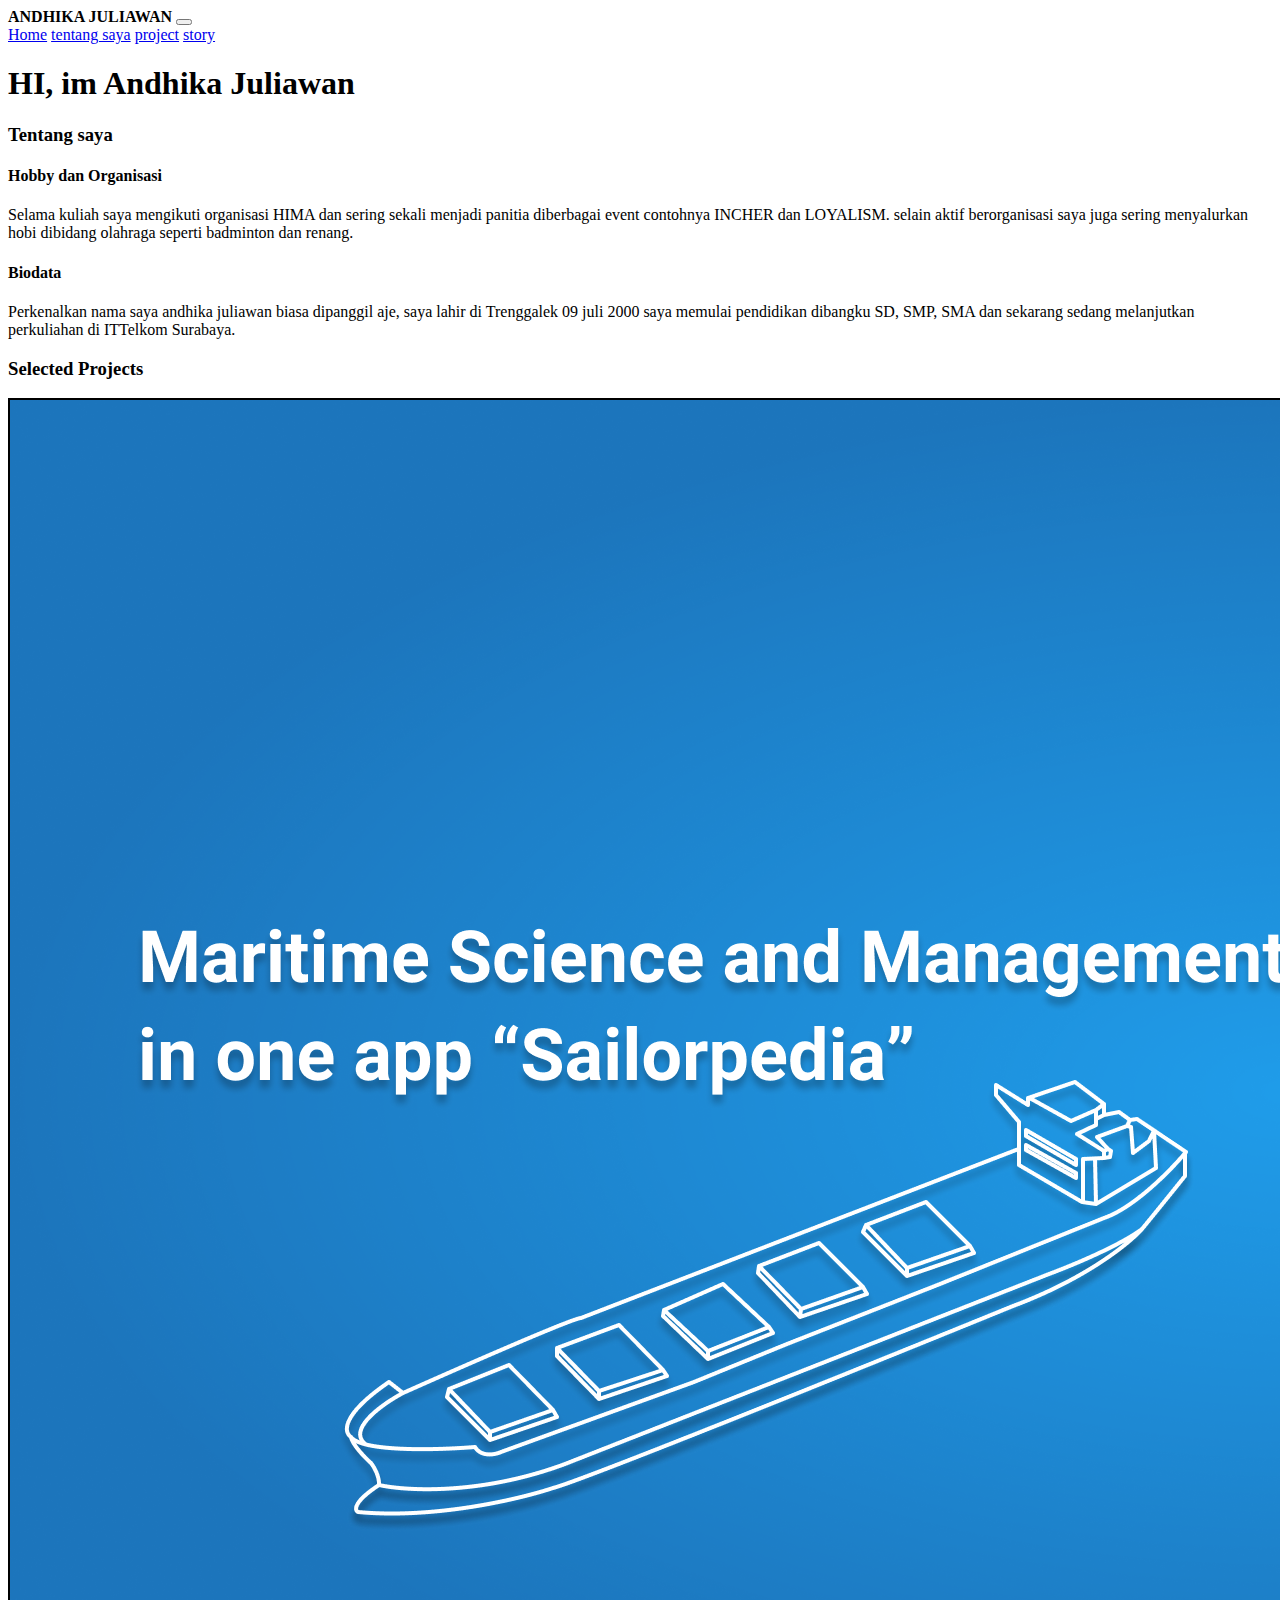
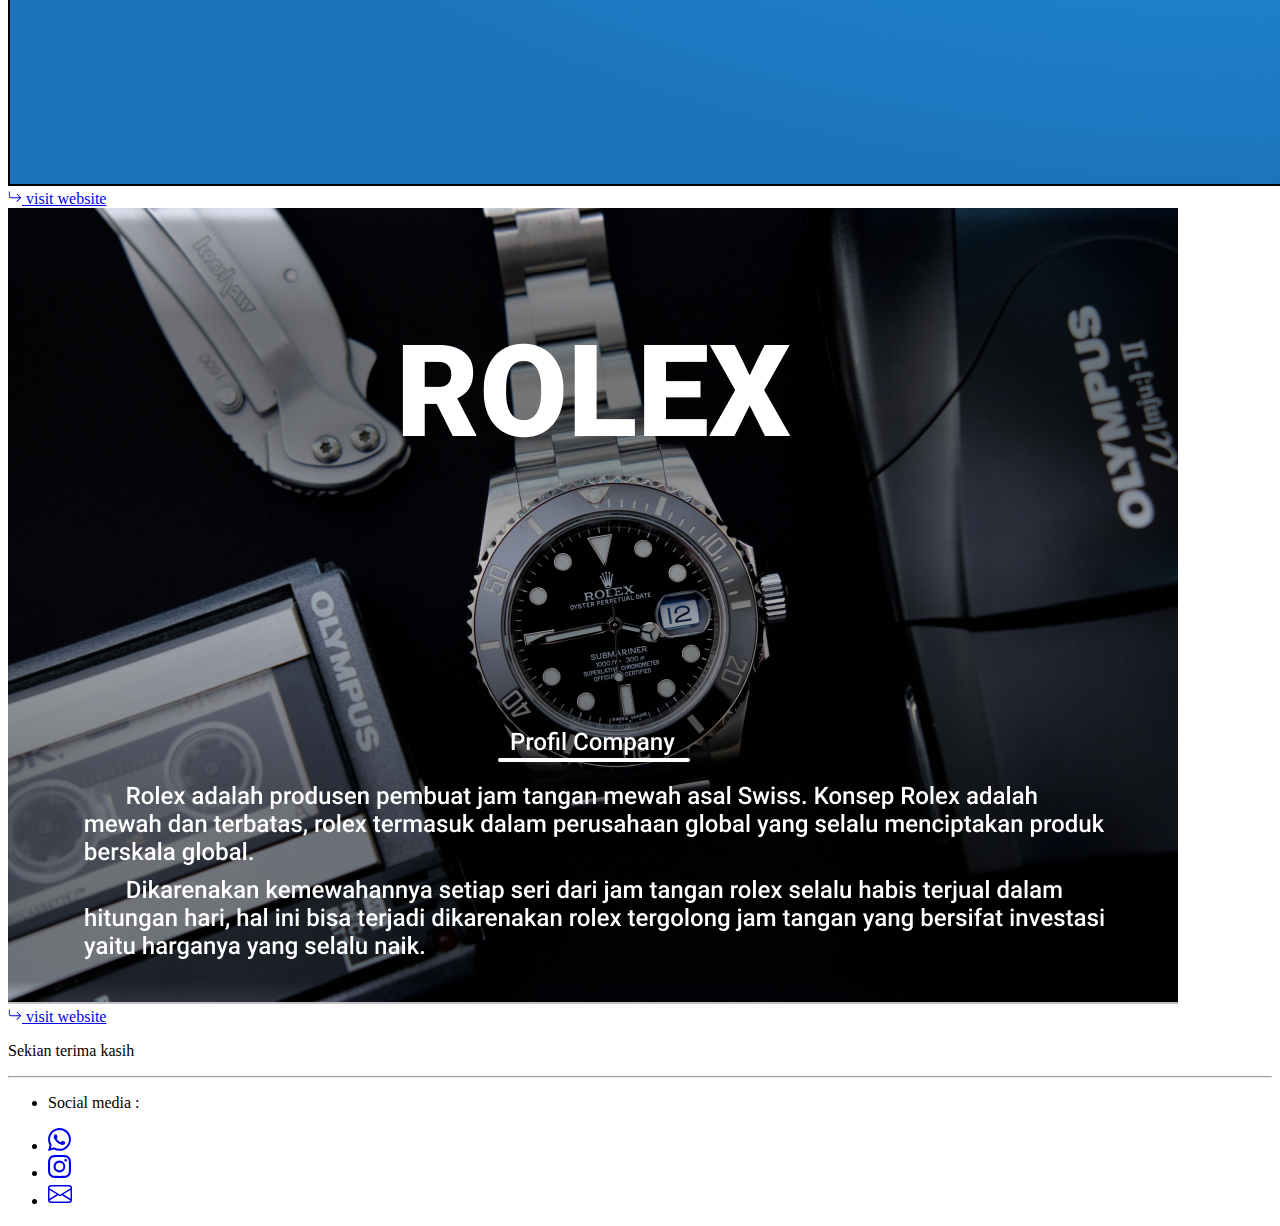
==== index.html @ 9c2717e6 "menambahkan file index.html sebagai halaman utama" ====
<!doctype html>
<html lang="en">
  <head>
    <!-- Required meta tags -->
    <meta charset="utf-8">
    <meta name="viewport" content="width=device-width, initial-scale=1">

    <!-- Bootstrap CSS -->
    <link href="https://cdn.jsdelivr.net/npm/bootstrap@5.1.3/dist/css/bootstrap.min.css" rel="stylesheet" integrity="sha384-1BmE4kWBq78iYhFldvKuhfTAU6auU8tT94WrHftjDbrCEXSU1oBoqyl2QvZ6jIW3" crossorigin="anonymous">
    <link rel="stylesheet" href="style.css">

    <!-- Fonts -->
    <link rel="preconnect" href="https://fonts.googleapis.com">
    <link rel="preconnect" href="https://fonts.gstatic.com" crossorigin>
    <link href="https://fonts.googleapis.com/css2?family=Kanit&display=swap" rel="stylesheet">
    
    <title>Portofolio | Andhika</title>
  </head>
  <body>

    <!-- Navbar awal-->
    <nav class="navbar navbar-expand-lg shadow-sm navbar-dark bg-black fixed-top">
        <div class="container">
          <a class="navbar-brand" style="font-weight: bold;">ANDHIKA JULIAWAN</a>
          <button class="navbar-toggler"  type="button" data-bs-toggle="collapse" data-bs-target="#navbarNavAltMarkup" aria-controls="navbarNavAltMarkup" aria-expanded="false" aria-label="Toggle navigation">
            <span class="navbar-toggler-icon"></span>
          </button>
          <div class="collapse navbar-collapse" id="navbarNavAltMarkup">
            <div class="navbar-nav ms-auto">
              <a class="nav-link active" aria-current="page" href="#">Home</a>
              <a class="nav-link" href="#about">tentang saya</a>
              <a class="nav-link" href="#project">project</a>
              <a class="nav-link" href="story.html">story</a>
            </div>
          </div>
        </div>
    </nav>
    <!-- navbar akhir -->

    <!-- Jumbotron awal -->
    <section id="jumbotron">
        <div class="container text-center">
            <div class="row">
              <div class="col">
                <h1>HI, im Andhika Juliawan</h1>
              </div>
            </div>    
          </div>
    </section>
    <!-- Jumbotron akhir -->

    <!-- about awal -->
    <section id="about">
        <div class="container text-center">
            <div class="row">
                <div class="col m-5">
                    <h3>Tentang saya</h3>
                </div>
            </div>
            <div class="row justify-content-evenly">
                <div class="col-md-5">
                    <h4>Hobby dan Organisasi</h4>
                    <p class="text-start">Selama kuliah saya mengikuti organisasi HIMA dan sering sekali menjadi panitia diberbagai event contohnya INCHER dan LOYALISM. selain aktif berorganisasi saya juga sering menyalurkan hobi dibidang olahraga seperti badminton dan renang.</p>
                </div>
                <div class="col-md-5">
                    <h4>Biodata</h4>
                    <p class="text-start">Perkenalkan nama saya andhika juliawan biasa dipanggil aje, saya lahir di Trenggalek 09 juli 2000 saya memulai pendidikan dibangku SD, SMP, SMA dan sekarang sedang melanjutkan perkuliahan di ITTelkom Surabaya. </p>
                </div>
            </div>
        </div>
    </section>
    <!-- about akhir -->

    <!-- Project awal -->
    <section id="project">
        <div class="container text-center">
            <div class="row">
                <div class="col">
                    <h3>Selected Projects</h3>
                </div>
            </div>
            <div class="row">
                <div class="col">
                    <a href="https://www.figma.com/proto/NeMntBGaeq9ETtIeGl2CTK/Sailor-Pedia?node-id=15%3A5&scaling=min-zoom&page-id=0%3A1&starting-point-node-id=15%3A5"><img src="image/project-sailorpedia.png" alt="project -sailor-pedia"></a>
                    <br>
                    <a href="https://www.figma.com/proto/NeMntBGaeq9ETtIeGl2CTK/Sailor-Pedia?node-id=15%3A5&scaling=min-zoom&page-id=0%3A1&starting-point-node-id=15%3A5"><svg xmlns="http://www.w3.org/2000/svg" width="14" height="14" fill="currentColor" class="bi bi-arrow-return-right" viewBox="0 0 16 16">
                        <path fill-rule="evenodd" d="M1.5 1.5A.5.5 0 0 0 1 2v4.8a2.5 2.5 0 0 0 2.5 2.5h9.793l-3.347 3.346a.5.5 0 0 0 .708.708l4.2-4.2a.5.5 0 0 0 0-.708l-4-4a.5.5 0 0 0-.708.708L13.293 8.3H3.5A1.5 1.5 0 0 1 2 6.8V2a.5.5 0 0 0-.5-.5z"/>
                      </svg>  visit website</a>
                    
                </div>
            </div>
            <div class="row">
                <div class="col">
                    <a href="https://www.figma.com/proto/fEU5c3jFEt4F9HvrGr2z13/Untitled?node-id=1%3A3&scaling=min-zoom&page-id=0%3A1"><img src="image/project-rolex.png" alt="project-rolex"></a>
                    <br>
                    <a href="https://www.figma.com/proto/fEU5c3jFEt4F9HvrGr2z13/Untitled?node-id=1%3A3&scaling=min-zoom&page-id=0%3A1"><svg xmlns="http://www.w3.org/2000/svg" width="14" height="14" fill="currentColor" class="bi bi-arrow-return-right" viewBox="0 0 16 16">
                        <path fill-rule="evenodd" d="M1.5 1.5A.5.5 0 0 0 1 2v4.8a2.5 2.5 0 0 0 2.5 2.5h9.793l-3.347 3.346a.5.5 0 0 0 .708.708l4.2-4.2a.5.5 0 0 0 0-.708l-4-4a.5.5 0 0 0-.708.708L13.293 8.3H3.5A1.5 1.5 0 0 1 2 6.8V2a.5.5 0 0 0-.5-.5z"/>
                      </svg>  visit website</a>
                </div>
            </div>
        </div>
    </section>
    <!-- Project akhir -->

    <!-- footer awal -->
    <section id="footer">
        <div class="container text-center">
            <div class="row">
                <div class="col">
                    <p>Sekian terima kasih</p>
                    <hr>
                    <div class="social-media">
                        <ul>
                            <li>
                                <p>Social media :</p>
                            </li>
                            <li><a href="https://www.whatsapp.com/"><svg xmlns="http://www.w3.org/2000/svg" width="23" height="23" fill="currentColor" class="bi bi-whatsapp" viewBox="0 0 16 16">
                                <path d="M13.601 2.326A7.854 7.854 0 0 0 7.994 0C3.627 0 .068 3.558.064 7.926c0 1.399.366 2.76 1.057 3.965L0 16l4.204-1.102a7.933 7.933 0 0 0 3.79.965h.004c4.368 0 7.926-3.558 7.93-7.93A7.898 7.898 0 0 0 13.6 2.326zM7.994 14.521a6.573 6.573 0 0 1-3.356-.92l-.24-.144-2.494.654.666-2.433-.156-.251a6.56 6.56 0 0 1-1.007-3.505c0-3.626 2.957-6.584 6.591-6.584a6.56 6.56 0 0 1 4.66 1.931 6.557 6.557 0 0 1 1.928 4.66c-.004 3.639-2.961 6.592-6.592 6.592zm3.615-4.934c-.197-.099-1.17-.578-1.353-.646-.182-.065-.315-.099-.445.099-.133.197-.513.646-.627.775-.114.133-.232.148-.43.05-.197-.1-.836-.308-1.592-.985-.59-.525-.985-1.175-1.103-1.372-.114-.198-.011-.304.088-.403.087-.088.197-.232.296-.346.1-.114.133-.198.198-.33.065-.134.034-.248-.015-.347-.05-.099-.445-1.076-.612-1.47-.16-.389-.323-.335-.445-.34-.114-.007-.247-.007-.38-.007a.729.729 0 0 0-.529.247c-.182.198-.691.677-.691 1.654 0 .977.71 1.916.81 2.049.098.133 1.394 2.132 3.383 2.992.47.205.84.326 1.129.418.475.152.904.129 1.246.08.38-.058 1.171-.48 1.338-.943.164-.464.164-.86.114-.943-.049-.084-.182-.133-.38-.232z"/>
                            </svg></a></li>
                            <li><a href="https://www.instagram.com/"><svg xmlns="http://www.w3.org/2000/svg" width="23" height="23" fill="currentColor" class="bi bi-instagram" viewBox="0 0 16 16">
                                <path d="M8 0C5.829 0 5.556.01 4.703.048 3.85.088 3.269.222 2.76.42a3.917 3.917 0 0 0-1.417.923A3.927 3.927 0 0 0 .42 2.76C.222 3.268.087 3.85.048 4.7.01 5.555 0 5.827 0 8.001c0 2.172.01 2.444.048 3.297.04.852.174 1.433.372 1.942.205.526.478.972.923 1.417.444.445.89.719 1.416.923.51.198 1.09.333 1.942.372C5.555 15.99 5.827 16 8 16s2.444-.01 3.298-.048c.851-.04 1.434-.174 1.943-.372a3.916 3.916 0 0 0 1.416-.923c.445-.445.718-.891.923-1.417.197-.509.332-1.09.372-1.942C15.99 10.445 16 10.173 16 8s-.01-2.445-.048-3.299c-.04-.851-.175-1.433-.372-1.941a3.926 3.926 0 0 0-.923-1.417A3.911 3.911 0 0 0 13.24.42c-.51-.198-1.092-.333-1.943-.372C10.443.01 10.172 0 7.998 0h.003zm-.717 1.442h.718c2.136 0 2.389.007 3.232.046.78.035 1.204.166 1.486.275.373.145.64.319.92.599.28.28.453.546.598.92.11.281.24.705.275 1.485.039.843.047 1.096.047 3.231s-.008 2.389-.047 3.232c-.035.78-.166 1.203-.275 1.485a2.47 2.47 0 0 1-.599.919c-.28.28-.546.453-.92.598-.28.11-.704.24-1.485.276-.843.038-1.096.047-3.232.047s-2.39-.009-3.233-.047c-.78-.036-1.203-.166-1.485-.276a2.478 2.478 0 0 1-.92-.598 2.48 2.48 0 0 1-.6-.92c-.109-.281-.24-.705-.275-1.485-.038-.843-.046-1.096-.046-3.233 0-2.136.008-2.388.046-3.231.036-.78.166-1.204.276-1.486.145-.373.319-.64.599-.92.28-.28.546-.453.92-.598.282-.11.705-.24 1.485-.276.738-.034 1.024-.044 2.515-.045v.002zm4.988 1.328a.96.96 0 1 0 0 1.92.96.96 0 0 0 0-1.92zm-4.27 1.122a4.109 4.109 0 1 0 0 8.217 4.109 4.109 0 0 0 0-8.217zm0 1.441a2.667 2.667 0 1 1 0 5.334 2.667 2.667 0 0 1 0-5.334z"/>
                            </svg></a></li>
                            <li><a href="mailto:andhikajuliawan@student.ittelkom-sby.ac.id"><svg xmlns="http://www.w3.org/2000/svg" width="24" height="24" fill="currentColor" class="bi bi-envelope" viewBox="0 0 16 16">
                                <path d="M0 4a2 2 0 0 1 2-2h12a2 2 0 0 1 2 2v8a2 2 0 0 1-2 2H2a2 2 0 0 1-2-2V4zm2-1a1 1 0 0 0-1 1v.217l7 4.2 7-4.2V4a1 1 0 0 0-1-1H2zm13 2.383-4.758 2.855L15 11.114v-5.73zm-.034 6.878L9.271 8.82 8 9.583 6.728 8.82l-5.694 3.44A1 1 0 0 0 2 13h12a1 1 0 0 0 .966-.739zM1 11.114l4.758-2.876L1 5.383v5.73z"/>
                            </svg></a></li>
                        </ul>
                    </div>
                </div>
            </div>
        </div>
    </section>
    <!-- footer akhir -->

    <!-- Option 1: Bootstrap Bundle with Popper -->
    <script src="https://cdn.jsdelivr.net/npm/bootstrap@5.1.3/dist/js/bootstrap.bundle.min.js" integrity="sha384-ka7Sk0Gln4gmtz2MlQnikT1wXgYsOg+OMhuP+IlRH9sENBO0LRn5q+8nbTov4+1p" crossorigin="anonymous"></script>
    <script src="script.js"></script>

  </body>
</html>
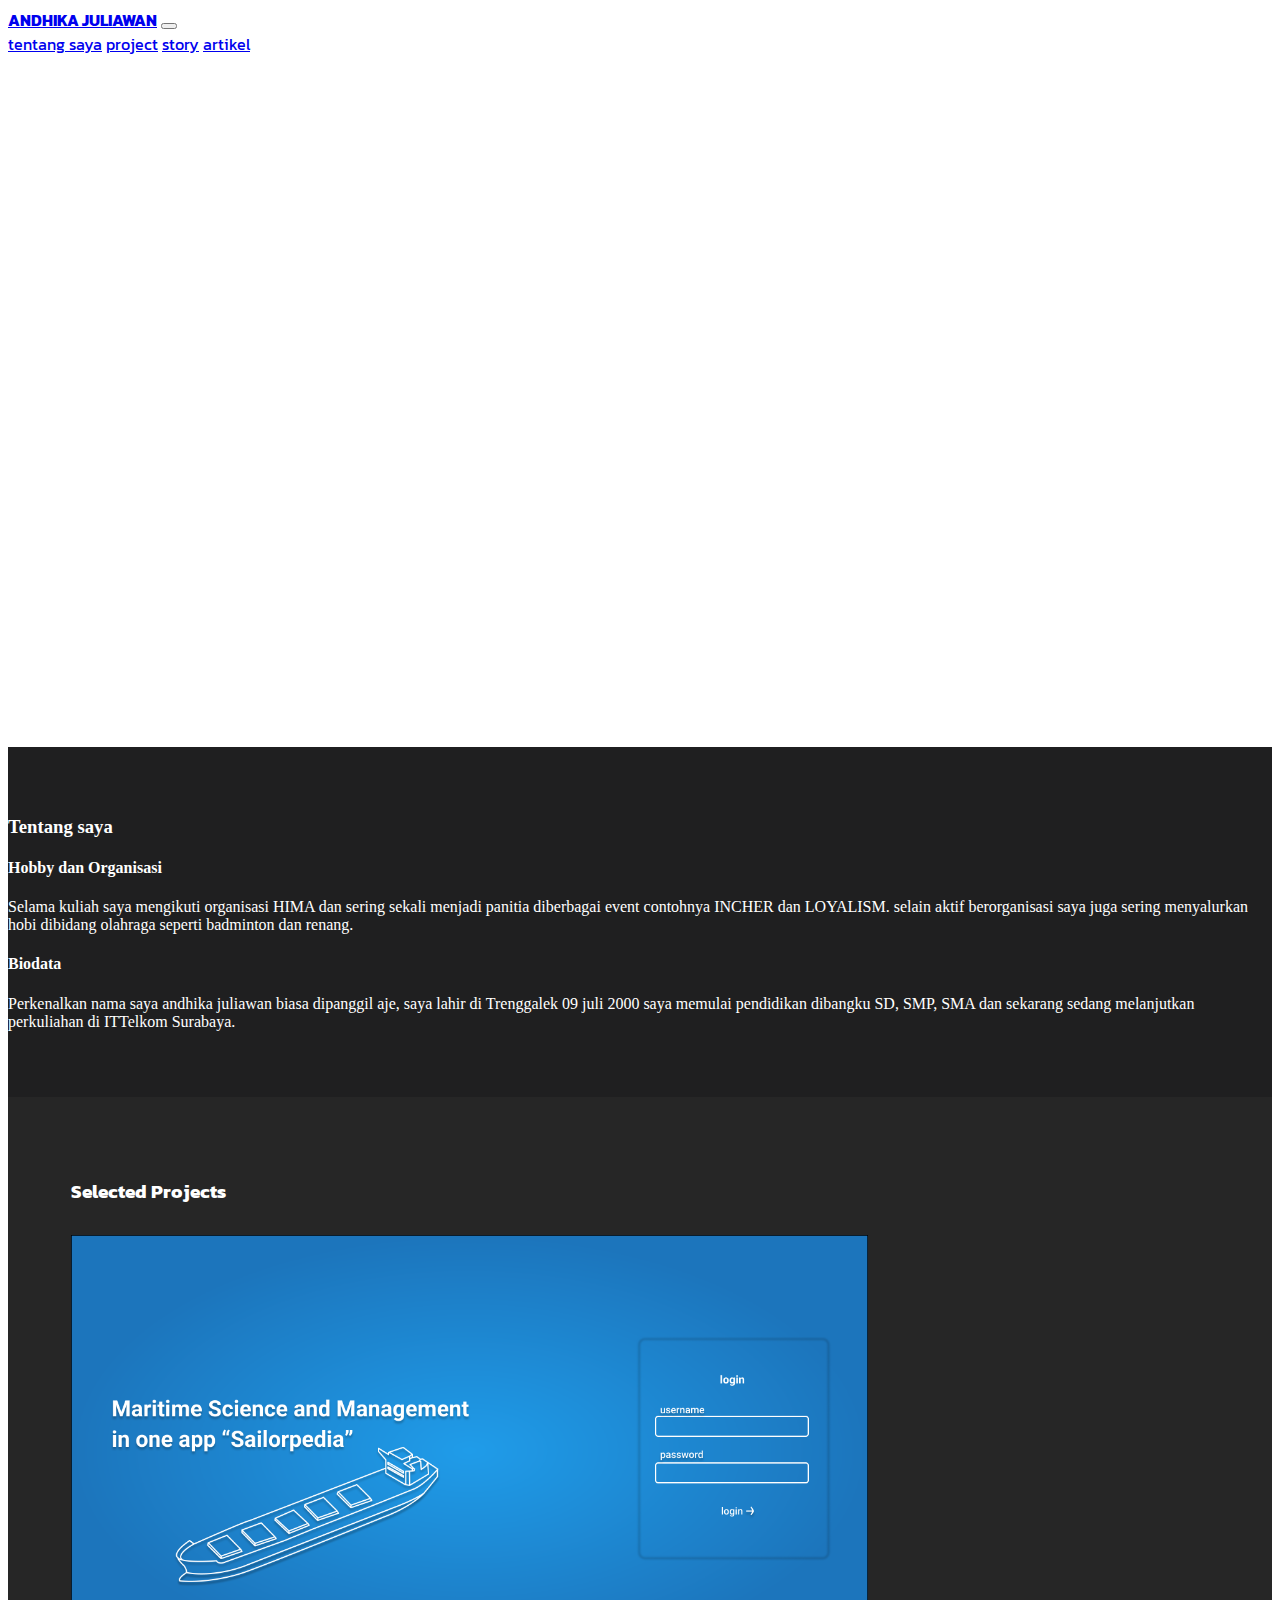
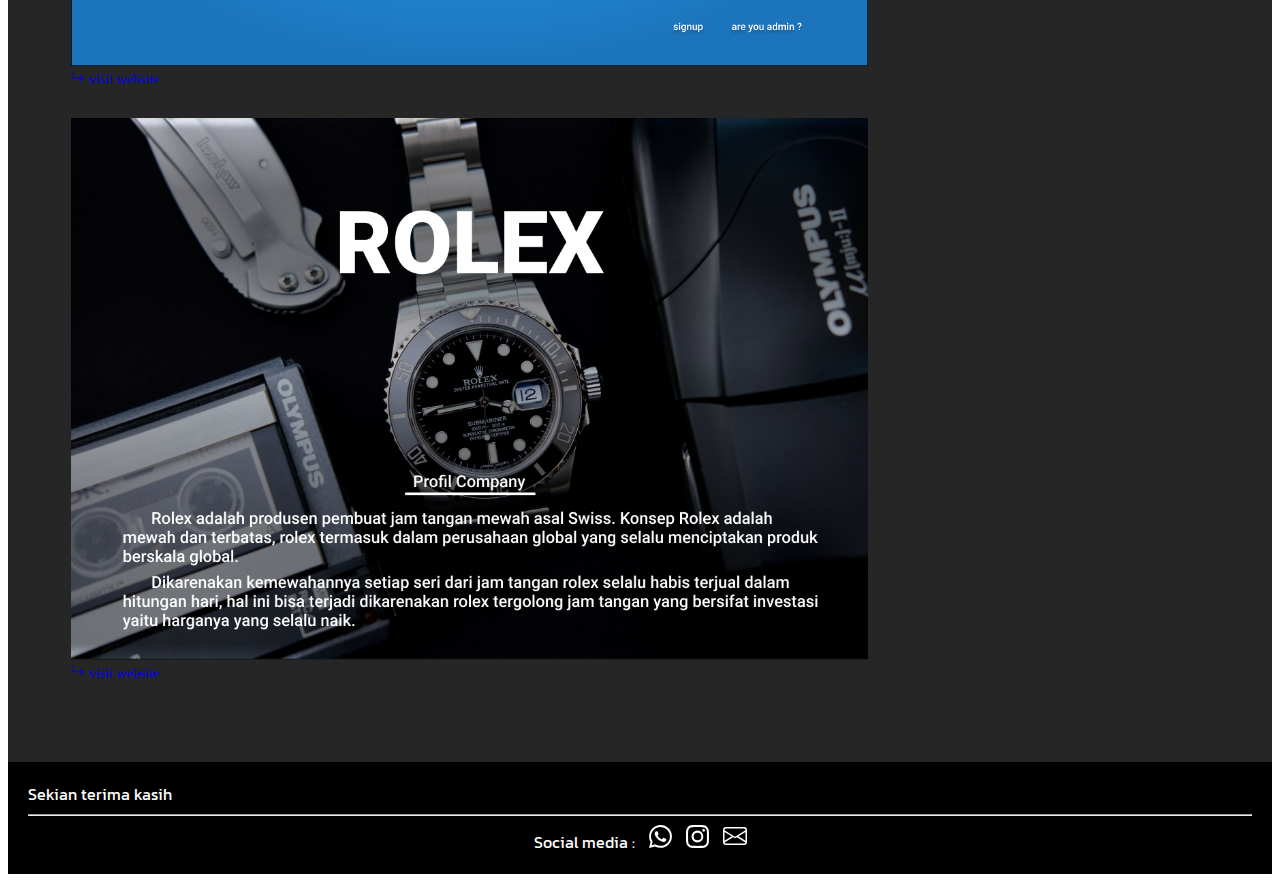
==== commit a9d71e49: "add artikel" ====
--- a/index.html
+++ b/index.html
@@ -1,139 +1,244 @@
-<!doctype html>
+<!DOCTYPE html>
 <html lang="en">
   <head>
     <!-- Required meta tags -->
-    <meta charset="utf-8">
-    <meta name="viewport" content="width=device-width, initial-scale=1">
+    <meta charset="utf-8" />
+    <meta name="viewport" content="width=device-width, initial-scale=1" />
 
     <!-- Bootstrap CSS -->
-    <link href="https://cdn.jsdelivr.net/npm/bootstrap@5.1.3/dist/css/bootstrap.min.css" rel="stylesheet" integrity="sha384-1BmE4kWBq78iYhFldvKuhfTAU6auU8tT94WrHftjDbrCEXSU1oBoqyl2QvZ6jIW3" crossorigin="anonymous">
-    <link rel="stylesheet" href="style.css">
+    <link
+      href="https://cdn.jsdelivr.net/npm/bootstrap@5.1.3/dist/css/bootstrap.min.css"
+      rel="stylesheet"
+      integrity="sha384-1BmE4kWBq78iYhFldvKuhfTAU6auU8tT94WrHftjDbrCEXSU1oBoqyl2QvZ6jIW3"
+      crossorigin="anonymous"
+    />
+    <link rel="stylesheet" href="style.css" />
 
     <!-- Fonts -->
-    <link rel="preconnect" href="https://fonts.googleapis.com">
-    <link rel="preconnect" href="https://fonts.gstatic.com" crossorigin>
-    <link href="https://fonts.googleapis.com/css2?family=Kanit&display=swap" rel="stylesheet">
-    
+    <link rel="preconnect" href="https://fonts.googleapis.com" />
+    <link rel="preconnect" href="https://fonts.gstatic.com" crossorigin />
+    <link
+      href="https://fonts.googleapis.com/css2?family=Kanit&display=swap"
+      rel="stylesheet"
+    />
+
     <title>Portofolio | Andhika</title>
   </head>
   <body>
-
     <!-- Navbar awal-->
-    <nav class="navbar navbar-expand-lg shadow-sm navbar-dark bg-black fixed-top">
-        <div class="container">
-          <a class="navbar-brand" style="font-weight: bold;">ANDHIKA JULIAWAN</a>
-          <button class="navbar-toggler"  type="button" data-bs-toggle="collapse" data-bs-target="#navbarNavAltMarkup" aria-controls="navbarNavAltMarkup" aria-expanded="false" aria-label="Toggle navigation">
-            <span class="navbar-toggler-icon"></span>
-          </button>
-          <div class="collapse navbar-collapse" id="navbarNavAltMarkup">
-            <div class="navbar-nav ms-auto">
-              <a class="nav-link active" aria-current="page" href="#">Home</a>
-              <a class="nav-link" href="#about">tentang saya</a>
-              <a class="nav-link" href="#project">project</a>
-              <a class="nav-link" href="story.html">story</a>
-            </div>
-          </div>
-        </div>
+    <nav
+      class="navbar navbar-expand-lg shadow-sm navbar-dark bg-black fixed-top"
+    >
+      <div class="container">
+        <a class="navbar-brand" href="#" style="font-weight: bold"
+          >ANDHIKA JULIAWAN</a
+        >
+        <button
+          class="navbar-toggler"
+          type="button"
+          data-bs-toggle="collapse"
+          data-bs-target="#navbarNavAltMarkup"
+          aria-controls="navbarNavAltMarkup"
+          aria-expanded="false"
+          aria-label="Toggle navigation"
+        >
+          <span class="navbar-toggler-icon"></span>
+        </button>
+        <div class="collapse navbar-collapse" id="navbarNavAltMarkup">
+          <div class="navbar-nav ms-auto">
+            <a class="nav-link active" aria-current="page" href="#about"
+              >tentang saya</a
+            >
+            <a class="nav-link" href="#project">project</a>
+            <a class="nav-link" href="story.html">story</a>
+            <a class="nav-link" href="artikel/paper.html">artikel</a>
+          </div>
+        </div>
+      </div>
     </nav>
     <!-- navbar akhir -->
 
     <!-- Jumbotron awal -->
     <section id="jumbotron">
-        <div class="container text-center">
-            <div class="row">
-              <div class="col">
-                <h1>HI, im Andhika Juliawan</h1>
-              </div>
-            </div>    
-          </div>
+      <div class="container text-center">
+        <div class="row">
+          <div class="col">
+            <h1>HI, im Andhika Juliawan</h1>
+          </div>
+        </div>
+      </div>
     </section>
     <!-- Jumbotron akhir -->
 
     <!-- about awal -->
     <section id="about">
-        <div class="container text-center">
-            <div class="row">
-                <div class="col m-5">
-                    <h3>Tentang saya</h3>
-                </div>
-            </div>
-            <div class="row justify-content-evenly">
-                <div class="col-md-5">
-                    <h4>Hobby dan Organisasi</h4>
-                    <p class="text-start">Selama kuliah saya mengikuti organisasi HIMA dan sering sekali menjadi panitia diberbagai event contohnya INCHER dan LOYALISM. selain aktif berorganisasi saya juga sering menyalurkan hobi dibidang olahraga seperti badminton dan renang.</p>
-                </div>
-                <div class="col-md-5">
-                    <h4>Biodata</h4>
-                    <p class="text-start">Perkenalkan nama saya andhika juliawan biasa dipanggil aje, saya lahir di Trenggalek 09 juli 2000 saya memulai pendidikan dibangku SD, SMP, SMA dan sekarang sedang melanjutkan perkuliahan di ITTelkom Surabaya. </p>
-                </div>
-            </div>
-        </div>
+      <div class="container text-center">
+        <div class="row">
+          <div class="col m-5">
+            <h3>Tentang saya</h3>
+          </div>
+        </div>
+        <div class="row justify-content-evenly">
+          <div class="col-md-5">
+            <h4>Hobby dan Organisasi</h4>
+            <p class="text-start">
+              Selama kuliah saya mengikuti organisasi HIMA dan sering sekali
+              menjadi panitia diberbagai event contohnya INCHER dan LOYALISM.
+              selain aktif berorganisasi saya juga sering menyalurkan hobi
+              dibidang olahraga seperti badminton dan renang.
+            </p>
+          </div>
+          <div class="col-md-5">
+            <h4>Biodata</h4>
+            <p class="text-start">
+              Perkenalkan nama saya andhika juliawan biasa dipanggil aje, saya
+              lahir di Trenggalek 09 juli 2000 saya memulai pendidikan dibangku
+              SD, SMP, SMA dan sekarang sedang melanjutkan perkuliahan di
+              ITTelkom Surabaya.
+            </p>
+          </div>
+        </div>
+      </div>
     </section>
     <!-- about akhir -->
 
     <!-- Project awal -->
     <section id="project">
-        <div class="container text-center">
-            <div class="row">
-                <div class="col">
-                    <h3>Selected Projects</h3>
-                </div>
-            </div>
-            <div class="row">
-                <div class="col">
-                    <a href="https://www.figma.com/proto/NeMntBGaeq9ETtIeGl2CTK/Sailor-Pedia?node-id=15%3A5&scaling=min-zoom&page-id=0%3A1&starting-point-node-id=15%3A5"><img src="image/project-sailorpedia.png" alt="project -sailor-pedia"></a>
-                    <br>
-                    <a href="https://www.figma.com/proto/NeMntBGaeq9ETtIeGl2CTK/Sailor-Pedia?node-id=15%3A5&scaling=min-zoom&page-id=0%3A1&starting-point-node-id=15%3A5"><svg xmlns="http://www.w3.org/2000/svg" width="14" height="14" fill="currentColor" class="bi bi-arrow-return-right" viewBox="0 0 16 16">
-                        <path fill-rule="evenodd" d="M1.5 1.5A.5.5 0 0 0 1 2v4.8a2.5 2.5 0 0 0 2.5 2.5h9.793l-3.347 3.346a.5.5 0 0 0 .708.708l4.2-4.2a.5.5 0 0 0 0-.708l-4-4a.5.5 0 0 0-.708.708L13.293 8.3H3.5A1.5 1.5 0 0 1 2 6.8V2a.5.5 0 0 0-.5-.5z"/>
-                      </svg>  visit website</a>
-                    
-                </div>
-            </div>
-            <div class="row">
-                <div class="col">
-                    <a href="https://www.figma.com/proto/fEU5c3jFEt4F9HvrGr2z13/Untitled?node-id=1%3A3&scaling=min-zoom&page-id=0%3A1"><img src="image/project-rolex.png" alt="project-rolex"></a>
-                    <br>
-                    <a href="https://www.figma.com/proto/fEU5c3jFEt4F9HvrGr2z13/Untitled?node-id=1%3A3&scaling=min-zoom&page-id=0%3A1"><svg xmlns="http://www.w3.org/2000/svg" width="14" height="14" fill="currentColor" class="bi bi-arrow-return-right" viewBox="0 0 16 16">
-                        <path fill-rule="evenodd" d="M1.5 1.5A.5.5 0 0 0 1 2v4.8a2.5 2.5 0 0 0 2.5 2.5h9.793l-3.347 3.346a.5.5 0 0 0 .708.708l4.2-4.2a.5.5 0 0 0 0-.708l-4-4a.5.5 0 0 0-.708.708L13.293 8.3H3.5A1.5 1.5 0 0 1 2 6.8V2a.5.5 0 0 0-.5-.5z"/>
-                      </svg>  visit website</a>
-                </div>
-            </div>
-        </div>
+      <div class="container text-center">
+        <div class="row">
+          <div class="col">
+            <h3>Selected Projects</h3>
+          </div>
+        </div>
+        <div class="row">
+          <div class="col">
+            <a
+              href="https://www.figma.com/proto/NeMntBGaeq9ETtIeGl2CTK/Sailor-Pedia?node-id=15%3A5&scaling=min-zoom&page-id=0%3A1&starting-point-node-id=15%3A5"
+              ><img
+                src="image/project-sailorpedia.png"
+                alt="project -sailor-pedia"
+            /></a>
+            <br />
+            <a
+              href="https://www.figma.com/proto/NeMntBGaeq9ETtIeGl2CTK/Sailor-Pedia?node-id=15%3A5&scaling=min-zoom&page-id=0%3A1&starting-point-node-id=15%3A5"
+              ><svg
+                xmlns="http://www.w3.org/2000/svg"
+                width="14"
+                height="14"
+                fill="currentColor"
+                class="bi bi-arrow-return-right"
+                viewBox="0 0 16 16"
+              >
+                <path
+                  fill-rule="evenodd"
+                  d="M1.5 1.5A.5.5 0 0 0 1 2v4.8a2.5 2.5 0 0 0 2.5 2.5h9.793l-3.347 3.346a.5.5 0 0 0 .708.708l4.2-4.2a.5.5 0 0 0 0-.708l-4-4a.5.5 0 0 0-.708.708L13.293 8.3H3.5A1.5 1.5 0 0 1 2 6.8V2a.5.5 0 0 0-.5-.5z"
+                />
+              </svg>
+              visit website</a
+            >
+          </div>
+        </div>
+        <div class="row">
+          <div class="col">
+            <a
+              href="https://www.figma.com/proto/fEU5c3jFEt4F9HvrGr2z13/Untitled?node-id=1%3A3&scaling=min-zoom&page-id=0%3A1"
+              ><img src="image/project-rolex.png" alt="project-rolex"
+            /></a>
+            <br />
+            <a
+              href="https://www.figma.com/proto/fEU5c3jFEt4F9HvrGr2z13/Untitled?node-id=1%3A3&scaling=min-zoom&page-id=0%3A1"
+              ><svg
+                xmlns="http://www.w3.org/2000/svg"
+                width="14"
+                height="14"
+                fill="currentColor"
+                class="bi bi-arrow-return-right"
+                viewBox="0 0 16 16"
+              >
+                <path
+                  fill-rule="evenodd"
+                  d="M1.5 1.5A.5.5 0 0 0 1 2v4.8a2.5 2.5 0 0 0 2.5 2.5h9.793l-3.347 3.346a.5.5 0 0 0 .708.708l4.2-4.2a.5.5 0 0 0 0-.708l-4-4a.5.5 0 0 0-.708.708L13.293 8.3H3.5A1.5 1.5 0 0 1 2 6.8V2a.5.5 0 0 0-.5-.5z"
+                />
+              </svg>
+              visit website</a
+            >
+          </div>
+        </div>
+      </div>
     </section>
     <!-- Project akhir -->
 
     <!-- footer awal -->
     <section id="footer">
-        <div class="container text-center">
-            <div class="row">
-                <div class="col">
-                    <p>Sekian terima kasih</p>
-                    <hr>
-                    <div class="social-media">
-                        <ul>
-                            <li>
-                                <p>Social media :</p>
-                            </li>
-                            <li><a href="https://www.whatsapp.com/"><svg xmlns="http://www.w3.org/2000/svg" width="23" height="23" fill="currentColor" class="bi bi-whatsapp" viewBox="0 0 16 16">
-                                <path d="M13.601 2.326A7.854 7.854 0 0 0 7.994 0C3.627 0 .068 3.558.064 7.926c0 1.399.366 2.76 1.057 3.965L0 16l4.204-1.102a7.933 7.933 0 0 0 3.79.965h.004c4.368 0 7.926-3.558 7.93-7.93A7.898 7.898 0 0 0 13.6 2.326zM7.994 14.521a6.573 6.573 0 0 1-3.356-.92l-.24-.144-2.494.654.666-2.433-.156-.251a6.56 6.56 0 0 1-1.007-3.505c0-3.626 2.957-6.584 6.591-6.584a6.56 6.56 0 0 1 4.66 1.931 6.557 6.557 0 0 1 1.928 4.66c-.004 3.639-2.961 6.592-6.592 6.592zm3.615-4.934c-.197-.099-1.17-.578-1.353-.646-.182-.065-.315-.099-.445.099-.133.197-.513.646-.627.775-.114.133-.232.148-.43.05-.197-.1-.836-.308-1.592-.985-.59-.525-.985-1.175-1.103-1.372-.114-.198-.011-.304.088-.403.087-.088.197-.232.296-.346.1-.114.133-.198.198-.33.065-.134.034-.248-.015-.347-.05-.099-.445-1.076-.612-1.47-.16-.389-.323-.335-.445-.34-.114-.007-.247-.007-.38-.007a.729.729 0 0 0-.529.247c-.182.198-.691.677-.691 1.654 0 .977.71 1.916.81 2.049.098.133 1.394 2.132 3.383 2.992.47.205.84.326 1.129.418.475.152.904.129 1.246.08.38-.058 1.171-.48 1.338-.943.164-.464.164-.86.114-.943-.049-.084-.182-.133-.38-.232z"/>
-                            </svg></a></li>
-                            <li><a href="https://www.instagram.com/"><svg xmlns="http://www.w3.org/2000/svg" width="23" height="23" fill="currentColor" class="bi bi-instagram" viewBox="0 0 16 16">
-                                <path d="M8 0C5.829 0 5.556.01 4.703.048 3.85.088 3.269.222 2.76.42a3.917 3.917 0 0 0-1.417.923A3.927 3.927 0 0 0 .42 2.76C.222 3.268.087 3.85.048 4.7.01 5.555 0 5.827 0 8.001c0 2.172.01 2.444.048 3.297.04.852.174 1.433.372 1.942.205.526.478.972.923 1.417.444.445.89.719 1.416.923.51.198 1.09.333 1.942.372C5.555 15.99 5.827 16 8 16s2.444-.01 3.298-.048c.851-.04 1.434-.174 1.943-.372a3.916 3.916 0 0 0 1.416-.923c.445-.445.718-.891.923-1.417.197-.509.332-1.09.372-1.942C15.99 10.445 16 10.173 16 8s-.01-2.445-.048-3.299c-.04-.851-.175-1.433-.372-1.941a3.926 3.926 0 0 0-.923-1.417A3.911 3.911 0 0 0 13.24.42c-.51-.198-1.092-.333-1.943-.372C10.443.01 10.172 0 7.998 0h.003zm-.717 1.442h.718c2.136 0 2.389.007 3.232.046.78.035 1.204.166 1.486.275.373.145.64.319.92.599.28.28.453.546.598.92.11.281.24.705.275 1.485.039.843.047 1.096.047 3.231s-.008 2.389-.047 3.232c-.035.78-.166 1.203-.275 1.485a2.47 2.47 0 0 1-.599.919c-.28.28-.546.453-.92.598-.28.11-.704.24-1.485.276-.843.038-1.096.047-3.232.047s-2.39-.009-3.233-.047c-.78-.036-1.203-.166-1.485-.276a2.478 2.478 0 0 1-.92-.598 2.48 2.48 0 0 1-.6-.92c-.109-.281-.24-.705-.275-1.485-.038-.843-.046-1.096-.046-3.233 0-2.136.008-2.388.046-3.231.036-.78.166-1.204.276-1.486.145-.373.319-.64.599-.92.28-.28.546-.453.92-.598.282-.11.705-.24 1.485-.276.738-.034 1.024-.044 2.515-.045v.002zm4.988 1.328a.96.96 0 1 0 0 1.92.96.96 0 0 0 0-1.92zm-4.27 1.122a4.109 4.109 0 1 0 0 8.217 4.109 4.109 0 0 0 0-8.217zm0 1.441a2.667 2.667 0 1 1 0 5.334 2.667 2.667 0 0 1 0-5.334z"/>
-                            </svg></a></li>
-                            <li><a href="mailto:andhikajuliawan@student.ittelkom-sby.ac.id"><svg xmlns="http://www.w3.org/2000/svg" width="24" height="24" fill="currentColor" class="bi bi-envelope" viewBox="0 0 16 16">
-                                <path d="M0 4a2 2 0 0 1 2-2h12a2 2 0 0 1 2 2v8a2 2 0 0 1-2 2H2a2 2 0 0 1-2-2V4zm2-1a1 1 0 0 0-1 1v.217l7 4.2 7-4.2V4a1 1 0 0 0-1-1H2zm13 2.383-4.758 2.855L15 11.114v-5.73zm-.034 6.878L9.271 8.82 8 9.583 6.728 8.82l-5.694 3.44A1 1 0 0 0 2 13h12a1 1 0 0 0 .966-.739zM1 11.114l4.758-2.876L1 5.383v5.73z"/>
-                            </svg></a></li>
-                        </ul>
-                    </div>
-                </div>
+      <div class="container text-center">
+        <div class="row">
+          <div class="col">
+            <p>Sekian terima kasih</p>
+            <hr />
+            <div class="social-media">
+              <ul>
+                <li>
+                  <p>Social media :</p>
+                </li>
+                <li>
+                  <a href="https://www.whatsapp.com/"
+                    ><svg
+                      xmlns="http://www.w3.org/2000/svg"
+                      width="23"
+                      height="23"
+                      fill="currentColor"
+                      class="bi bi-whatsapp"
+                      viewBox="0 0 16 16"
+                    >
+                      <path
+                        d="M13.601 2.326A7.854 7.854 0 0 0 7.994 0C3.627 0 .068 3.558.064 7.926c0 1.399.366 2.76 1.057 3.965L0 16l4.204-1.102a7.933 7.933 0 0 0 3.79.965h.004c4.368 0 7.926-3.558 7.93-7.93A7.898 7.898 0 0 0 13.6 2.326zM7.994 14.521a6.573 6.573 0 0 1-3.356-.92l-.24-.144-2.494.654.666-2.433-.156-.251a6.56 6.56 0 0 1-1.007-3.505c0-3.626 2.957-6.584 6.591-6.584a6.56 6.56 0 0 1 4.66 1.931 6.557 6.557 0 0 1 1.928 4.66c-.004 3.639-2.961 6.592-6.592 6.592zm3.615-4.934c-.197-.099-1.17-.578-1.353-.646-.182-.065-.315-.099-.445.099-.133.197-.513.646-.627.775-.114.133-.232.148-.43.05-.197-.1-.836-.308-1.592-.985-.59-.525-.985-1.175-1.103-1.372-.114-.198-.011-.304.088-.403.087-.088.197-.232.296-.346.1-.114.133-.198.198-.33.065-.134.034-.248-.015-.347-.05-.099-.445-1.076-.612-1.47-.16-.389-.323-.335-.445-.34-.114-.007-.247-.007-.38-.007a.729.729 0 0 0-.529.247c-.182.198-.691.677-.691 1.654 0 .977.71 1.916.81 2.049.098.133 1.394 2.132 3.383 2.992.47.205.84.326 1.129.418.475.152.904.129 1.246.08.38-.058 1.171-.48 1.338-.943.164-.464.164-.86.114-.943-.049-.084-.182-.133-.38-.232z"
+                      /></svg
+                  ></a>
+                </li>
+                <li>
+                  <a href="https://www.instagram.com/"
+                    ><svg
+                      xmlns="http://www.w3.org/2000/svg"
+                      width="23"
+                      height="23"
+                      fill="currentColor"
+                      class="bi bi-instagram"
+                      viewBox="0 0 16 16"
+                    >
+                      <path
+                        d="M8 0C5.829 0 5.556.01 4.703.048 3.85.088 3.269.222 2.76.42a3.917 3.917 0 0 0-1.417.923A3.927 3.927 0 0 0 .42 2.76C.222 3.268.087 3.85.048 4.7.01 5.555 0 5.827 0 8.001c0 2.172.01 2.444.048 3.297.04.852.174 1.433.372 1.942.205.526.478.972.923 1.417.444.445.89.719 1.416.923.51.198 1.09.333 1.942.372C5.555 15.99 5.827 16 8 16s2.444-.01 3.298-.048c.851-.04 1.434-.174 1.943-.372a3.916 3.916 0 0 0 1.416-.923c.445-.445.718-.891.923-1.417.197-.509.332-1.09.372-1.942C15.99 10.445 16 10.173 16 8s-.01-2.445-.048-3.299c-.04-.851-.175-1.433-.372-1.941a3.926 3.926 0 0 0-.923-1.417A3.911 3.911 0 0 0 13.24.42c-.51-.198-1.092-.333-1.943-.372C10.443.01 10.172 0 7.998 0h.003zm-.717 1.442h.718c2.136 0 2.389.007 3.232.046.78.035 1.204.166 1.486.275.373.145.64.319.92.599.28.28.453.546.598.92.11.281.24.705.275 1.485.039.843.047 1.096.047 3.231s-.008 2.389-.047 3.232c-.035.78-.166 1.203-.275 1.485a2.47 2.47 0 0 1-.599.919c-.28.28-.546.453-.92.598-.28.11-.704.24-1.485.276-.843.038-1.096.047-3.232.047s-2.39-.009-3.233-.047c-.78-.036-1.203-.166-1.485-.276a2.478 2.478 0 0 1-.92-.598 2.48 2.48 0 0 1-.6-.92c-.109-.281-.24-.705-.275-1.485-.038-.843-.046-1.096-.046-3.233 0-2.136.008-2.388.046-3.231.036-.78.166-1.204.276-1.486.145-.373.319-.64.599-.92.28-.28.546-.453.92-.598.282-.11.705-.24 1.485-.276.738-.034 1.024-.044 2.515-.045v.002zm4.988 1.328a.96.96 0 1 0 0 1.92.96.96 0 0 0 0-1.92zm-4.27 1.122a4.109 4.109 0 1 0 0 8.217 4.109 4.109 0 0 0 0-8.217zm0 1.441a2.667 2.667 0 1 1 0 5.334 2.667 2.667 0 0 1 0-5.334z"
+                      /></svg
+                  ></a>
+                </li>
+                <li>
+                  <a href="mailto:andhikajuliawan@student.ittelkom-sby.ac.id"
+                    ><svg
+                      xmlns="http://www.w3.org/2000/svg"
+                      width="24"
+                      height="24"
+                      fill="currentColor"
+                      class="bi bi-envelope"
+                      viewBox="0 0 16 16"
+                    >
+                      <path
+                        d="M0 4a2 2 0 0 1 2-2h12a2 2 0 0 1 2 2v8a2 2 0 0 1-2 2H2a2 2 0 0 1-2-2V4zm2-1a1 1 0 0 0-1 1v.217l7 4.2 7-4.2V4a1 1 0 0 0-1-1H2zm13 2.383-4.758 2.855L15 11.114v-5.73zm-.034 6.878L9.271 8.82 8 9.583 6.728 8.82l-5.694 3.44A1 1 0 0 0 2 13h12a1 1 0 0 0 .966-.739zM1 11.114l4.758-2.876L1 5.383v5.73z"
+                      /></svg
+                  ></a>
+                </li>
+              </ul>
             </div>
-        </div>
+          </div>
+        </div>
+      </div>
     </section>
     <!-- footer akhir -->
 
     <!-- Option 1: Bootstrap Bundle with Popper -->
-    <script src="https://cdn.jsdelivr.net/npm/bootstrap@5.1.3/dist/js/bootstrap.bundle.min.js" integrity="sha384-ka7Sk0Gln4gmtz2MlQnikT1wXgYsOg+OMhuP+IlRH9sENBO0LRn5q+8nbTov4+1p" crossorigin="anonymous"></script>
+    <script
+      src="https://cdn.jsdelivr.net/npm/bootstrap@5.1.3/dist/js/bootstrap.bundle.min.js"
+      integrity="sha384-ka7Sk0Gln4gmtz2MlQnikT1wXgYsOg+OMhuP+IlRH9sENBO0LRn5q+8nbTov4+1p"
+      crossorigin="anonymous"
+    ></script>
     <script src="script.js"></script>
-
   </body>
 </html>
--- a/style.css
+++ b/style.css
@@ -0,0 +1,78 @@
+/* Navbar */
+.navbar {
+  font-family: "Kanit", sans-serif;
+}
+
+/* jumbotron */
+div.jumbotron {
+  width: 100%;
+}
+section#jumbotron {
+  background-image: url(image/background.png);
+  max-width: 100%;
+  max-height: 100%;
+  background-size: cover;
+  padding: 300px 0px;
+  color: white;
+}
+section#jumbotron h1 {
+  font-weight: bolder;
+  font-family: "Kanit", sans-serif;
+}
+
+/* about */
+section#about {
+  background-color: #1f1f20;
+  color: white;
+  padding: 50px 0px;
+}
+
+/* project */
+section#project {
+  padding: 50px 5%;
+  background-color: #262626;
+  color: white;
+}
+section#project h3 {
+  font-family: "Kanit", sans-serif;
+}
+section#project a {
+  font-size: 14px;
+  text-decoration: none;
+}
+section#project div.container a img {
+  width: 70%;
+}
+section#project div.container div.row {
+  margin: 30px 0px;
+}
+
+/* footer */
+section#footer {
+  background-color: black;
+  padding: 20px;
+  color: white;
+}
+section#footer path {
+  color: red;
+}
+section#footer p {
+  margin: 0px;
+  font-family: "Kanit", sans-serif;
+}
+section#footer div.social-media ul {
+  padding: 0px;
+  color: #ffffff;
+  text-align: center;
+  margin: 0px;
+}
+section#footer div.social-media ul li {
+  display: inline-block;
+  margin: 0px 5px;
+}
+section#footer div.social-media ul li a path {
+  color: #ffffff;
+}
+section#footer div.social-media ul li a path:hover {
+  color: rgb(100, 100, 100);
+}
